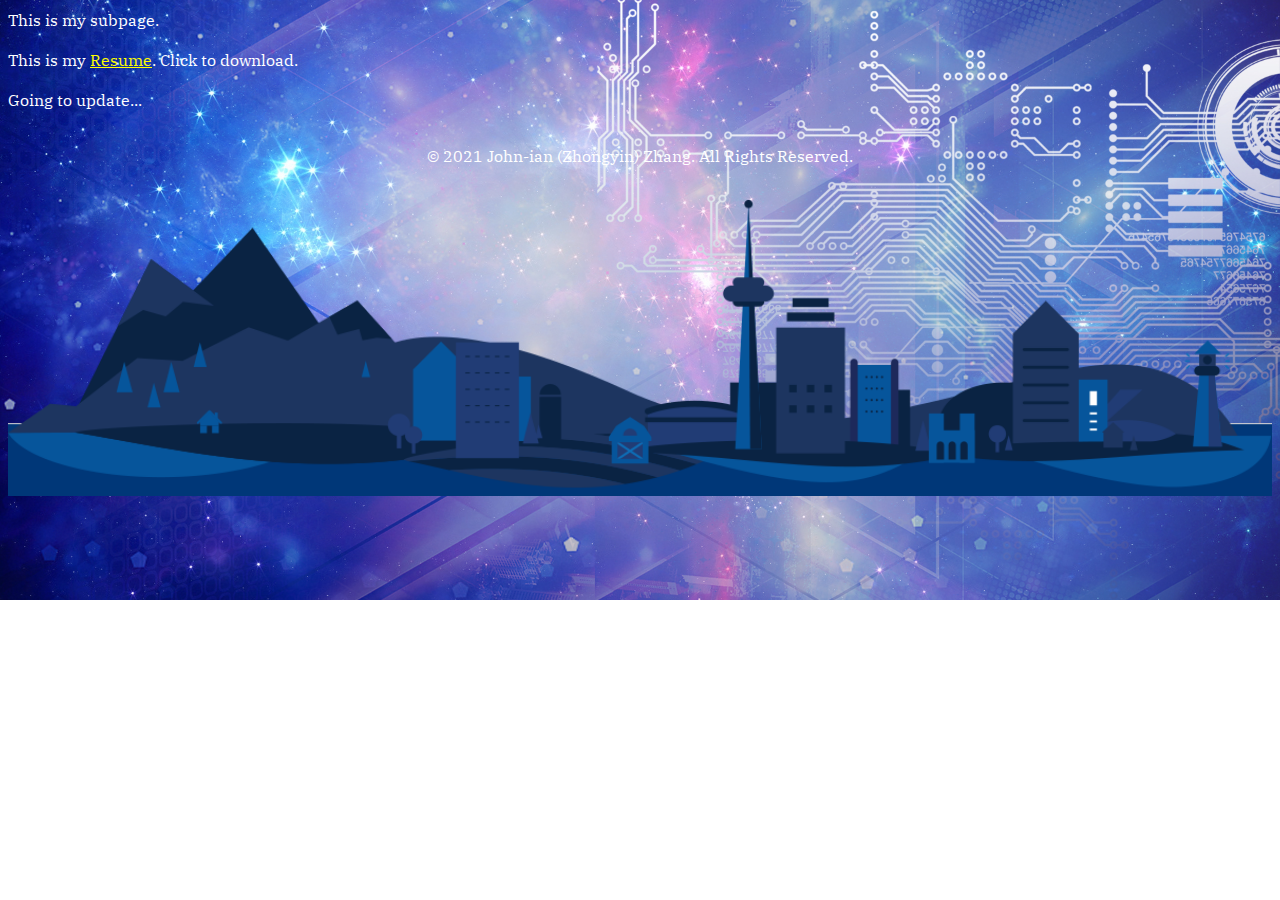
==== subpage.html @ 8cb320bf "Update subpage.html" ====
<!DOCTYPE html>

<html>

<head>
  <meta charset="utf-8">
  <title>Home | John-ian (Zhongyin) Zhang</title>
  <meta name="author" content="Zhongyin John-ian Zhang">
  <meta name="viewport" content="width=device-width, initial-scale=1">
  <link rel="preconnect" href="https://fonts.gstatic.com">
  <link href="https://fonts.googleapis.com/css2?family=Neucha&display=swap" rel="stylesheet">	
  <link href="https://fonts.googleapis.com/css2?family=IBM+Plex+Serif&display=swap" rel="stylesheet">
  <link rel="stylesheet" href="./css/styles.css">
</head>

</body>
  This is my subpage. 
  <p>This is my <a href=./files/ZZhang_Resume.pdf>Resume</a>. Click to download.</p>
  Going to update...
</body>

<footer>
    <div id="copyright">
	&copy; 2021 John-ian (Zhongyin) Zhang. All Rights Reserved. 
    </div> 
    <img class="footimg" src="./img/foot.png"/>
</footer>
</html>
---- css/styles.css ----
a{
  color: yellow;
}

a:hover{
 color: red; 
 background-color: yellow;
}

h1 {
    font-family: 'Neucha', Helvetica, sans-serif;
    font-size: 2.0rem; 
    color: yellow;
}

body {
    font-family: 'IBM Plex Serif', Georgia, serif;
    font-size: 1rem;
    line-height: 1.5;
    background-image: url("../img/bkgrd.jpg");
    background-repeat: no-repeat;
    background-size: cover;
    color: white;
}

#copyright {
    padding: 32px;
    text-align: center;
}

.logo{
  height: 40px;
  width: 40px; 
}

.footimg{
  width: 100%;
  margin: 0;
}
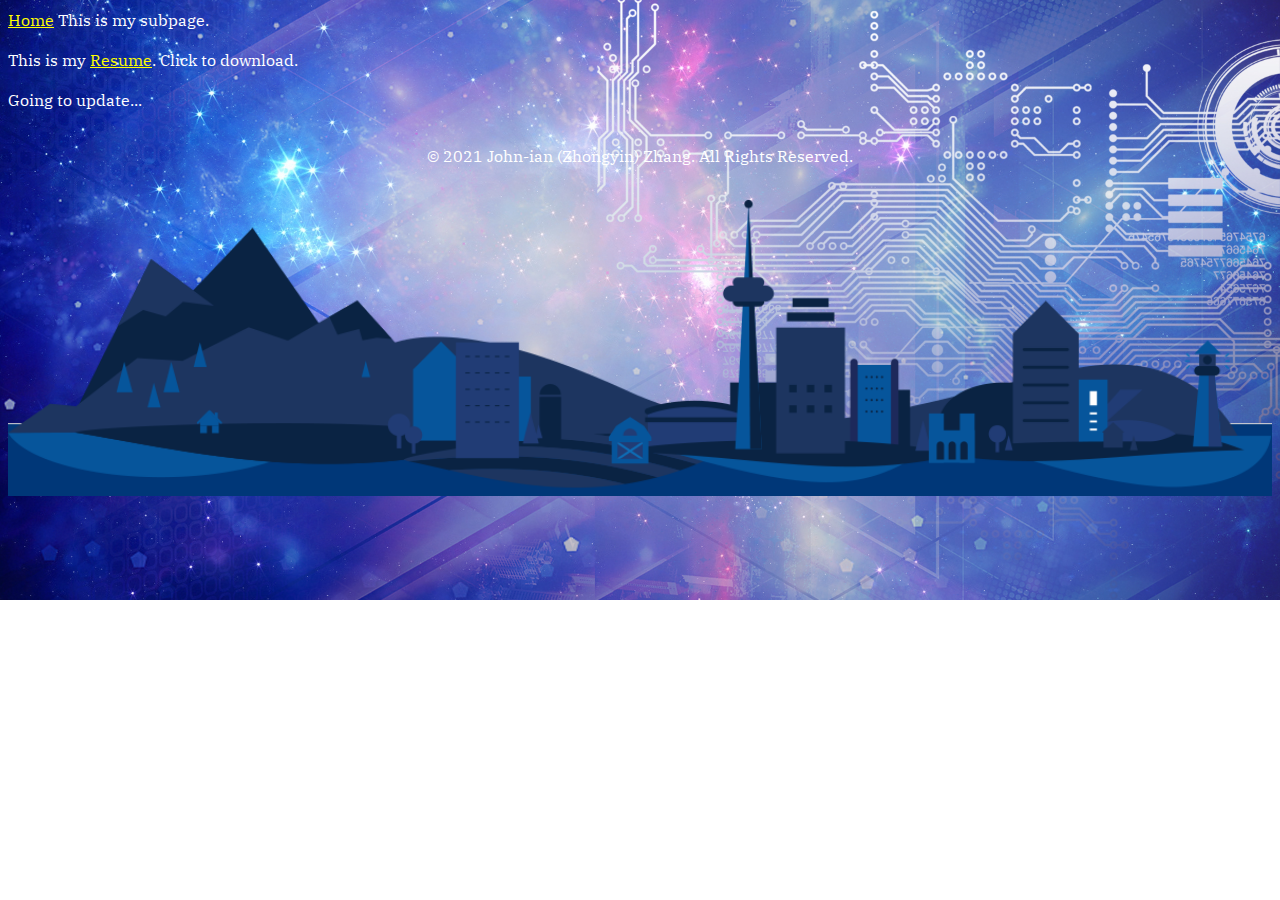
==== commit 112ff604: "Update subpage.html" ====
--- a/subpage.html
+++ b/subpage.html
@@ -4,7 +4,7 @@
 
 <head>
   <meta charset="utf-8">
-  <title>Home | John-ian (Zhongyin) Zhang</title>
+  <title>Subpage | John-ian (Zhongyin) Zhang</title>
   <meta name="author" content="Zhongyin John-ian Zhang">
   <meta name="viewport" content="width=device-width, initial-scale=1">
   <link rel="preconnect" href="https://fonts.gstatic.com">
@@ -14,8 +14,9 @@
 </head>
 
 </body>
+  <a href="./index.html">Home</a>
   This is my subpage. 
-  <p>This is my <a href=./files/ZZhang_Resume.pdf>Resume</a>. Click to download.</p>
+  <p>This is my <a href="./files/ZZhang_Resume.pdf">Resume</a>. Click to download.</p>
   Going to update...
 </body>
 
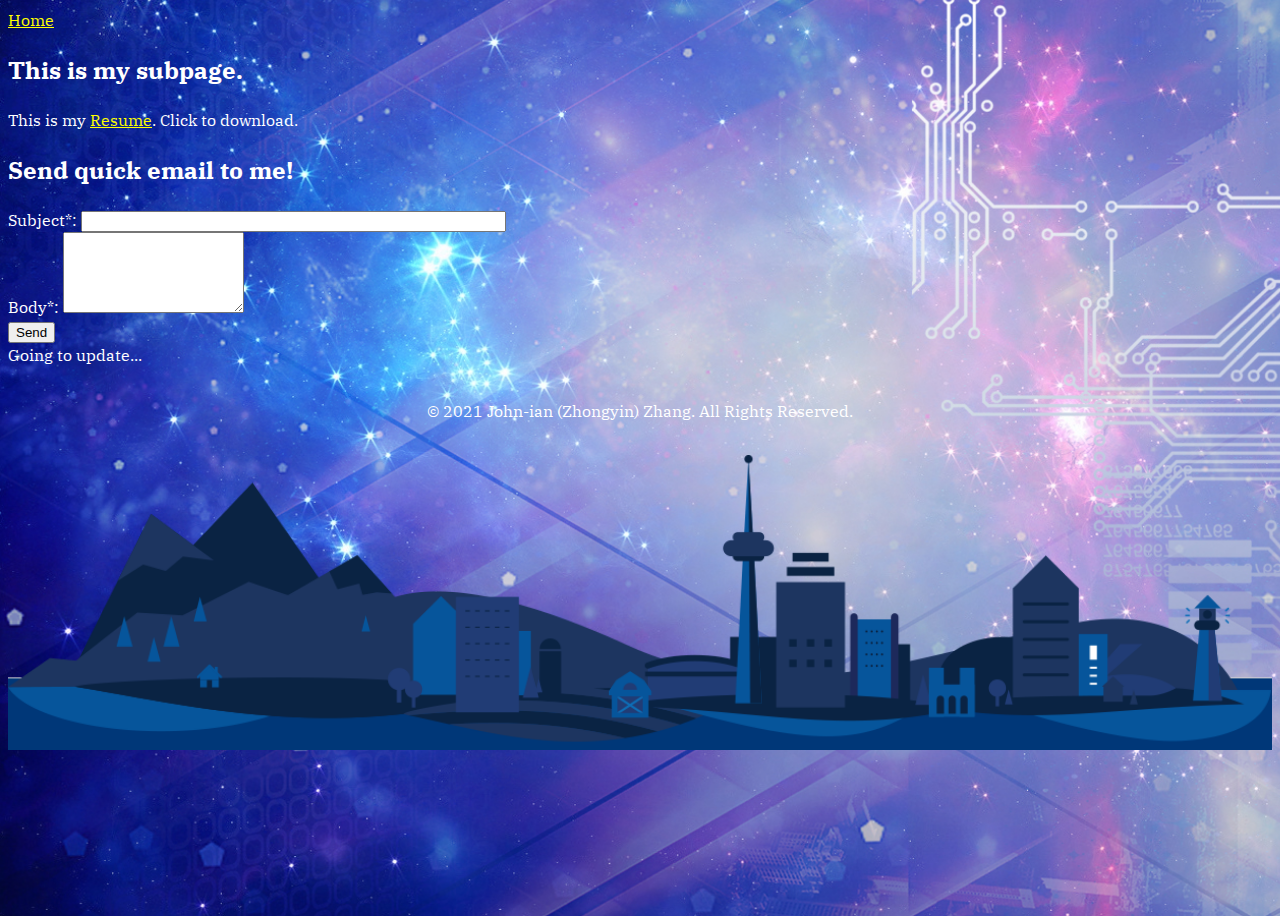
==== commit 3c7a9f35: "Update subpage.html" ====
--- a/subpage.html
+++ b/subpage.html
@@ -13,10 +13,26 @@
   <link rel="stylesheet" href="./css/styles.css">
 </head>
 
-</body>
+<body>
   <a href="./index.html">Home</a>
-  This is my subpage. 
-  <p>This is my <a href="./files/ZZhang_Resume.pdf">Resume</a>. Click to download.</p>
+  <section>
+    <h2>This is my subpage.</h2> 
+    <p>This is my <a href="./files/ZZhang_Resume.pdf">Resume</a>. Click to download.</p>
+  </section>
+  
+ <h2> Send quick email to me! </h2>
+   <form id="email-form" action="mailto:tigerzhang828@gmail.com?subject=From%20Website%20" method="get">
+	<div>
+		<label for="subject">Subject*:</label> 
+		<input name="subject" id="subject" size="50" required/>
+	</div>
+	<div>
+		<label for="body">Body*:</label>
+		<textarea name="body" id="body" rows="5" size="50" required></textarea>		
+	</div>			
+	<input type="submit" id="send-button" value="Send" />
+    </form>
+
   Going to update...
 </body>
 
--- a/css/styles.css
+++ b/css/styles.css
@@ -17,6 +17,7 @@
 
 body {
     font-family: 'IBM Plex Serif', Georgia, serif;
+    min-height: 100vh;
     font-size: 1rem;
     line-height: 1.5;
     background-image: url("../img/bkgrd.jpg");
@@ -30,6 +31,16 @@
     text-align: center;
 }
 
+form .send-button{
+	color: #763523;	
+	font-size: 1em;
+	
+	display: inline-block;
+	margin: 16px 8px 0 0;	
+	padding: 8px 16px;
+	border-radius: 6px;
+}
+
 .logo{
   height: 40px;
   width: 40px; 
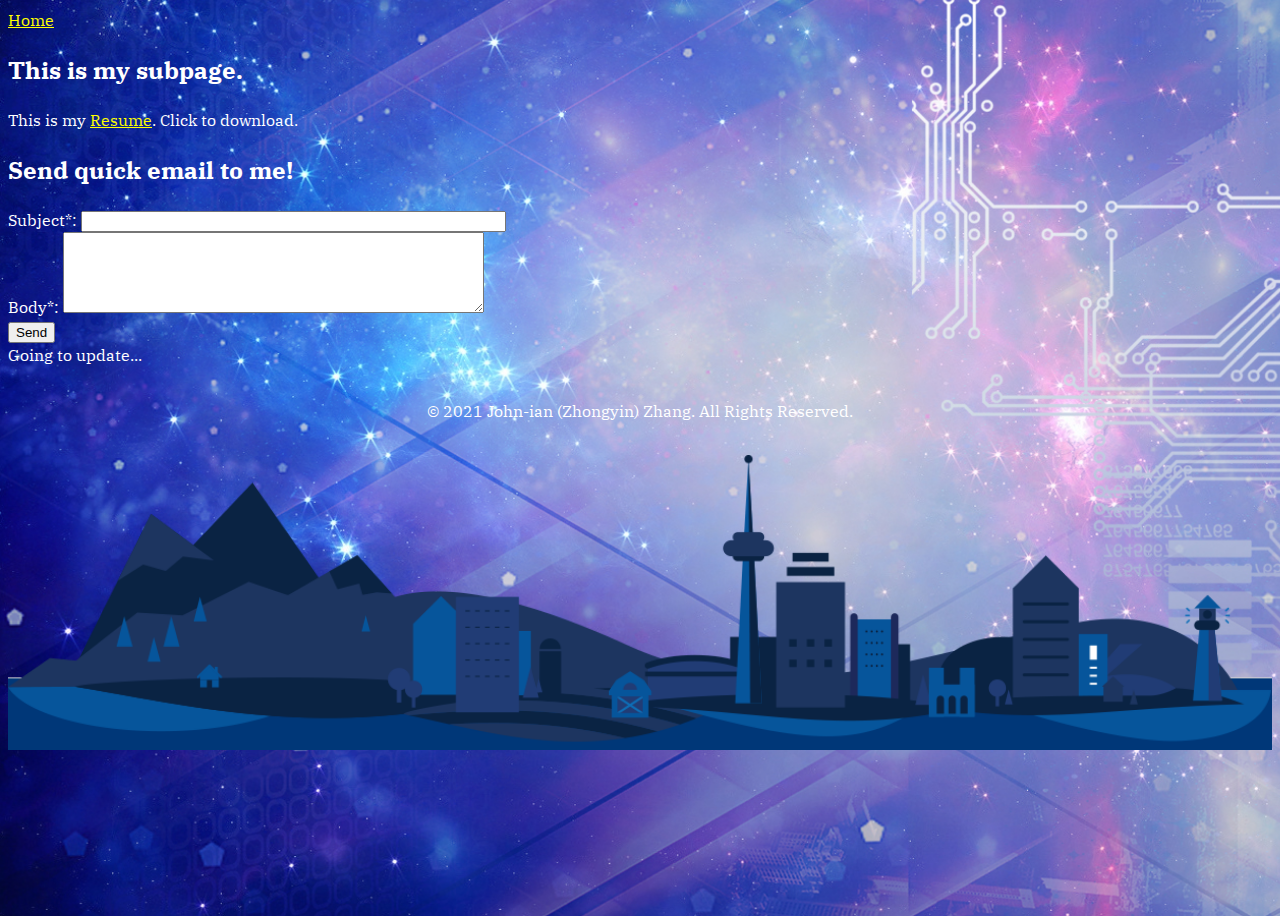
==== commit 73e7eab5: "Update subpage.html" ====
--- a/subpage.html
+++ b/subpage.html
@@ -21,14 +21,15 @@
   </section>
   
  <h2> Send quick email to me! </h2>
-   <form id="email-form" action="mailto:tigerzhang828@gmail.com?subject=From%20Website%20" method="get">
+   <form id="email-form" action="mailto:tigerzhang828@gmail.com?subject=From%20Website%20" 
+	 method="get" enctype="text/plain" onsubmit="javascript:alert("Thank you!");">
 	<div>
 		<label for="subject">Subject*:</label> 
 		<input name="subject" id="subject" size="50" required/>
 	</div>
 	<div>
 		<label for="body">Body*:</label>
-		<textarea name="body" id="body" rows="5" size="50" required></textarea>		
+		<textarea name="body" id="body" rows="5" cols="50" required></textarea>		
 	</div>			
 	<input type="submit" id="send-button" value="Send" />
     </form>
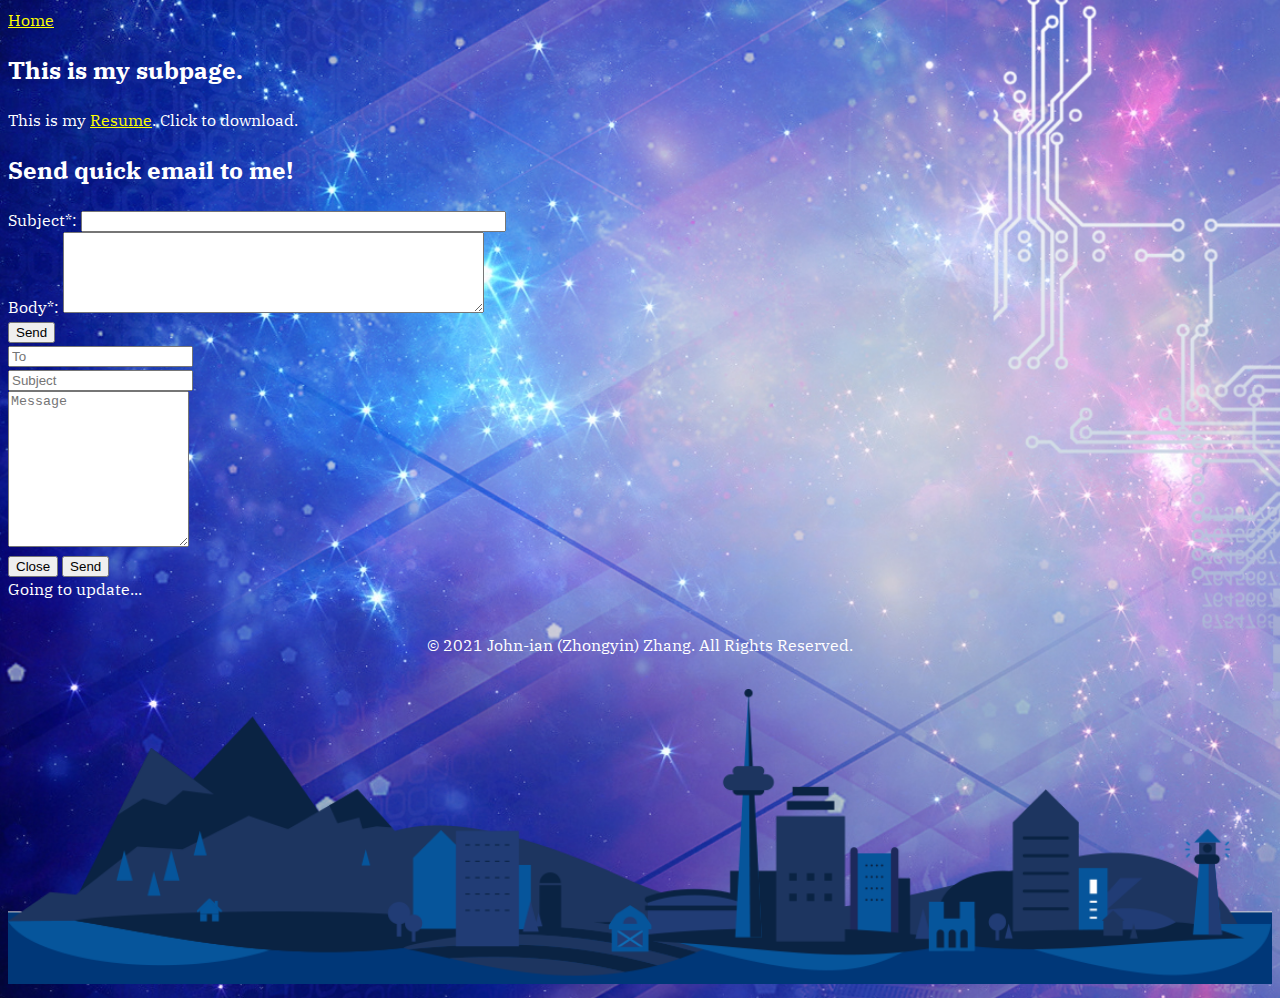
==== commit 289d2581: "Update subpage.html" ====
--- a/subpage.html
+++ b/subpage.html
@@ -33,6 +33,26 @@
 	</div>			
 	<input type="submit" id="send-button" value="Send" />
     </form>
+	
+	<form onsubmit="return sendEmail();">
+        <div class="modal-body">
+          <div class="form-group">
+            <input type="email" class="form-control" id="compose-to" placeholder="To" required />
+          </div>
+
+          <div class="form-group">
+            <input type="text" class="form-control" id="compose-subject" placeholder="Subject" required />
+          </div>
+
+          <div class="form-group">
+            <textarea class="form-control" id="compose-message" placeholder="Message" rows="10" required></textarea>
+          </div>
+        </div>
+        <div class="modal-footer">
+          <button type="button" class="btn btn-default" data-dismiss="modal">Close</button>
+          <button type="submit" id="send-button" class="btn btn-primary">Send</button>
+        </div>
+      </form>
 
   Going to update...
 </body>
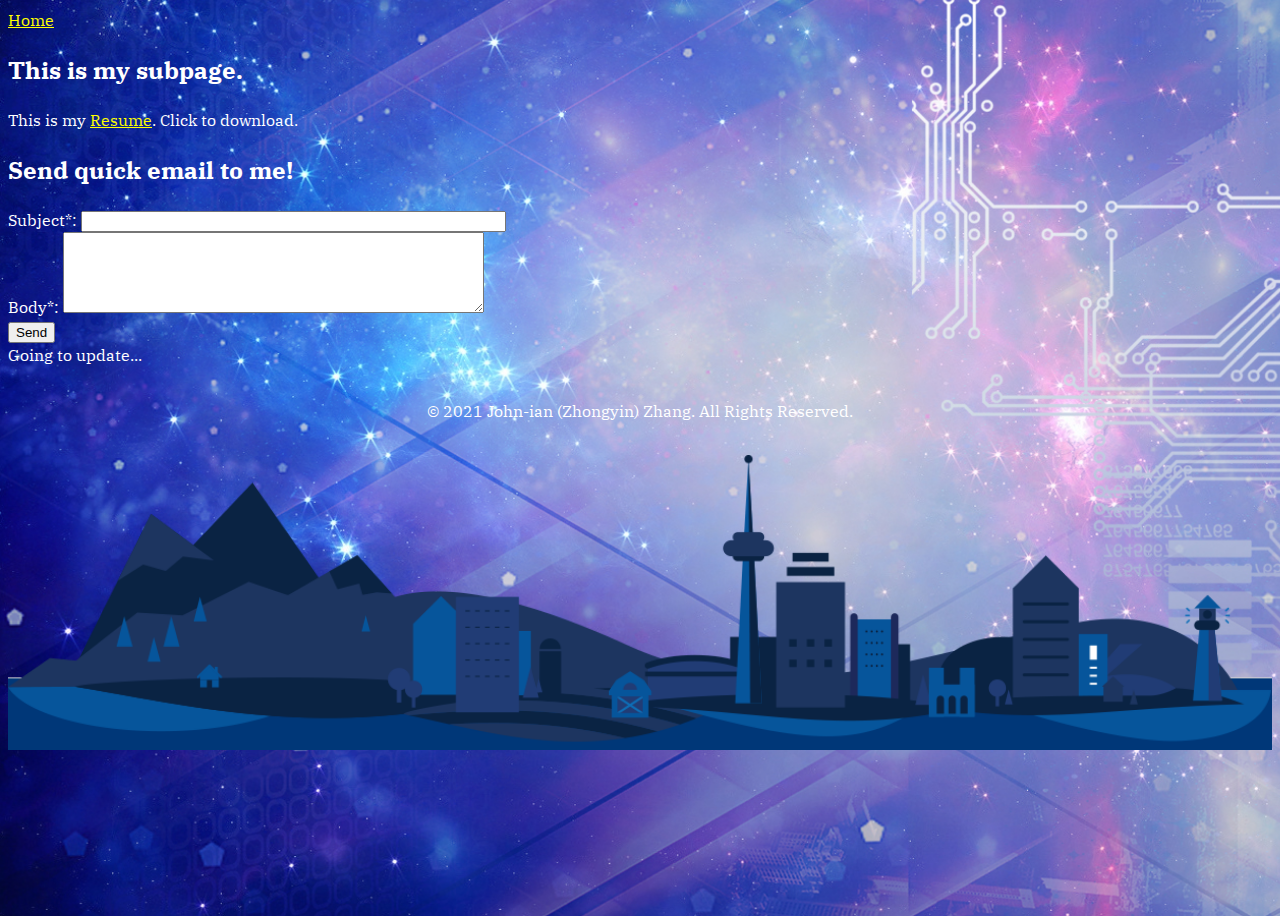
==== commit 23dcb5c3: "Update subpage.html" ====
--- a/subpage.html
+++ b/subpage.html
@@ -34,25 +34,6 @@
 	<input type="submit" id="send-button" value="Send" />
     </form>
 	
-	<form onsubmit="return sendEmail();">
-        <div class="modal-body">
-          <div class="form-group">
-            <input type="email" class="form-control" id="compose-to" placeholder="To" required />
-          </div>
-
-          <div class="form-group">
-            <input type="text" class="form-control" id="compose-subject" placeholder="Subject" required />
-          </div>
-
-          <div class="form-group">
-            <textarea class="form-control" id="compose-message" placeholder="Message" rows="10" required></textarea>
-          </div>
-        </div>
-        <div class="modal-footer">
-          <button type="button" class="btn btn-default" data-dismiss="modal">Close</button>
-          <button type="submit" id="send-button" class="btn btn-primary">Send</button>
-        </div>
-      </form>
 
   Going to update...
 </body>
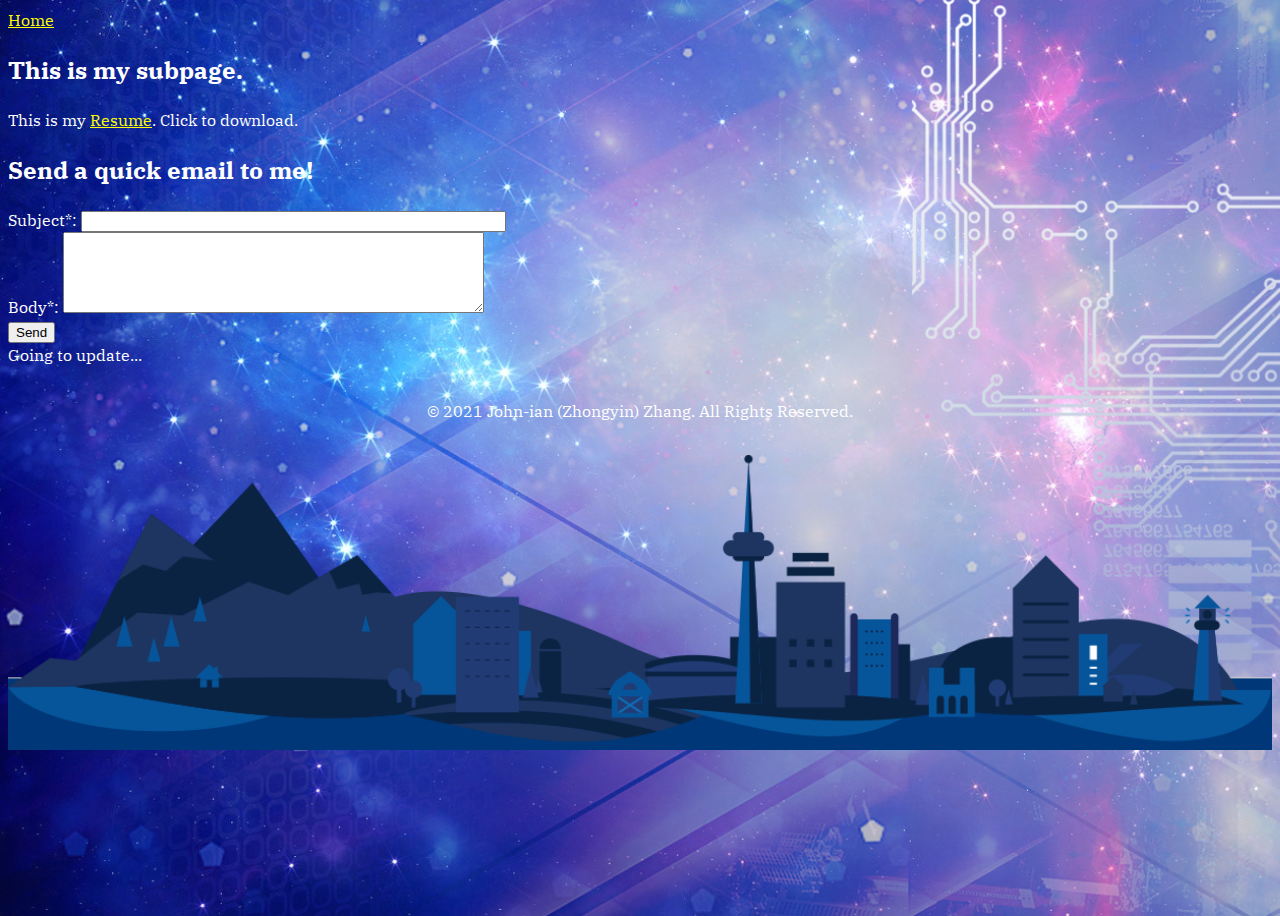
==== commit acfc43ae: "Update subpage.html" ====
--- a/subpage.html
+++ b/subpage.html
@@ -17,22 +17,23 @@
   <a href="./index.html">Home</a>
   <section>
     <h2>This is my subpage.</h2> 
-    <p>This is my <a href="./files/ZZhang_Resume.pdf">Resume</a>. Click to download.</p>
+    <p>This is my <a href="./files/Zhongyin_ZHANG_Resume.pdf">Resume</a>. Click to download.</p>
   </section>
   
- <h2> Send quick email to me! </h2>
-   <form id="email-form" action="mailto:tigerzhang828@gmail.com?subject=From%20Website%20" 
-	 method="get" enctype="text/plain" onsubmit="javascript:alert("Thank you!");">
-	<div>
-		<label for="subject">Subject*:</label> 
-		<input name="subject" id="subject" size="50" required/>
-	</div>
-	<div>
-		<label for="body">Body*:</label>
-		<textarea name="body" id="body" rows="5" cols="50" required></textarea>		
-	</div>			
-	<input type="submit" id="send-button" value="Send" />
-    </form>
+ <h2>Send a quick email to me!</h2>
+<form id="email-form" action="mailto:zhongyinz@alumni.upenn.edu" 
+      method="get" enctype="text/plain" onsubmit="alert('Thank you!');">
+  <div>
+    <label for="subject">Subject*:</label> 
+    <input name="subject" id="subject" size="50" required />
+  </div>
+  <div>
+    <label for="body">Body*:</label>
+    <textarea name="body" id="body" rows="5" cols="50" required></textarea>		
+  </div>			
+  <input type="submit" id="send-button" value="Send" />
+</form>
+
 	
 
   Going to update...
